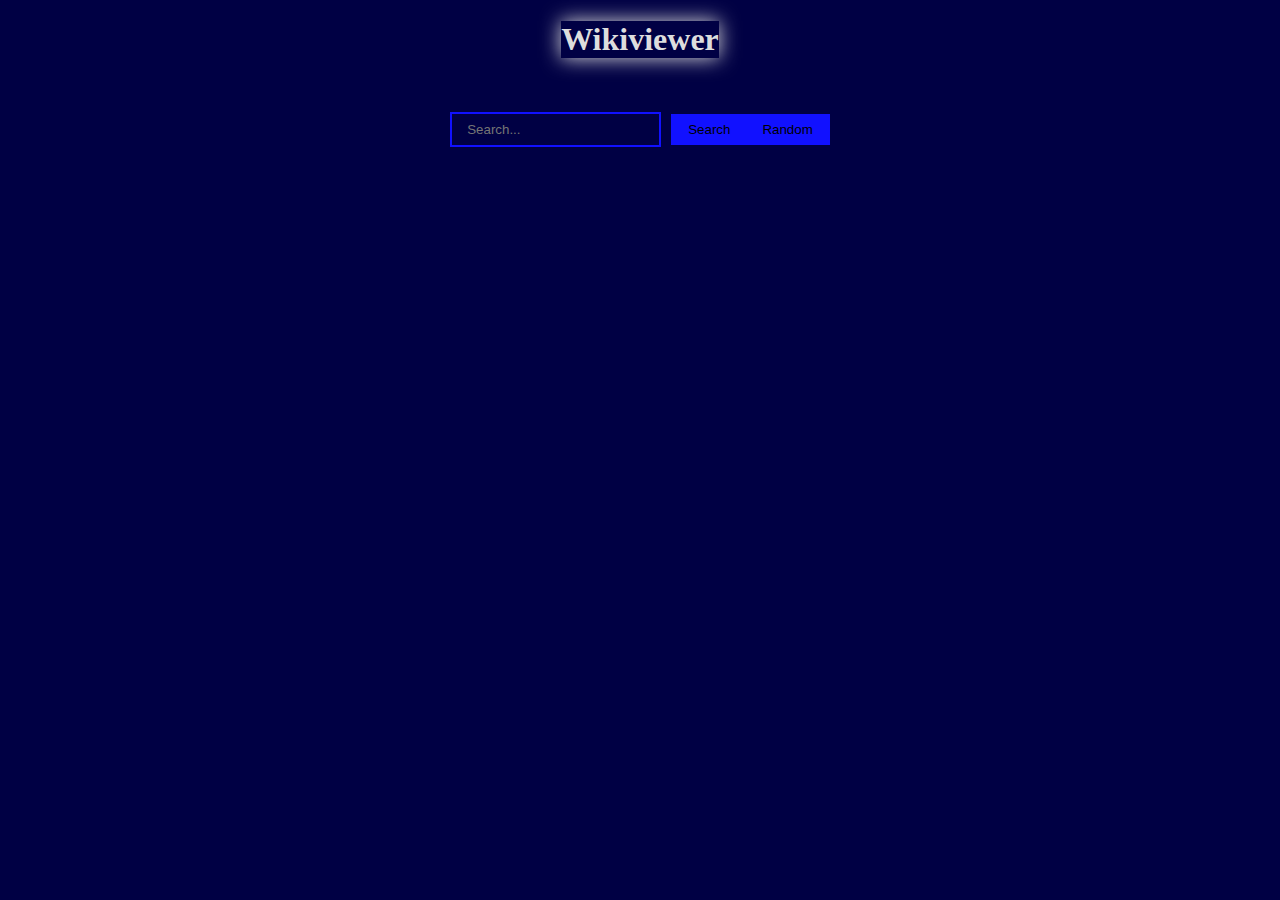
==== index.html @ 98c898c8 "Renamed wikiviewer.html to index.html" ====
<!DOCTYPE html> 
<html> 
  <head> 
    <meta charset="utf-8"> 
    <title>Wikipedia Viewer</title> 
    <script src="http://ajax.aspnetcdn.com/ajax/jQuery/jquery-2.2.3.min.js">
    </script> 
    <link rel="stylesheet" href="https://maxcdn.bootstrapcdn.com/bootstrap/3.3.6/css/bootstrap.min.css" integrity="sha384-1q8mTJOASx8j1Au+a5WDVnPi2lkFfwwEAa8hDDdjZlpLegxhjVME1fgjWPGmkzs7" crossorigin="anonymous"></link> 
    <link rel="stylesheet" type="text/css" href="css/wikiviewer.css"></link> 
  </head> 
  <body class="container-fluid"> 
    <div> 
      <h1 id="title">Wikiviewer</h1> 
    </div> 
    <div id="searchArea"> 
      <form> 
        <input id="searchBar" type="text" placeholder="Search..."> 
        <input class="button" id="searchButton" type="button" value="Search"> 
        <input class="button" id="randomButton" type="button" value="Random"> 
      </form> 
    </div> 
    <div id="results"></div> 
    <script src="js/index.js"></script> 
  </body> 
</html>
---- css/wikiviewer.css ----
html, body {
  height: 100%;
  width: 100%;
  padding: auto;
  margin: auto;
  background-color: #004;
  color: #DDD;
  text-align: center; }

.button {
  padding: 6px 15px;
  height: 110%;
  left: 6px;
  border: 2px solid #1111ff;
  background-color: #1111ff; }
  .button:hover {
    background-color: #7777ff; }

#title {
  display: inline-block;
  box-shadow: 0px 0px 20px #DDD; }

#searchArea {
  margin-top: 2em;
  text-align: center;
  color: #DDD; }
  #searchArea #searchBar {
    background-color: #004;
    padding: 8px 15px;
    border: 2px solid #1111ff; }
  #searchArea #searchButton {
    position: relative; }

#results {
  margin-top: 5em;
  color: #DDD; }
  #results h1 {
    background-color: #1111ff;
    margin-top: .25em; }
    #results h1:hover {
      background-color: #7777ff; }

/*# sourceMappingURL=wikiviewer.css.map */
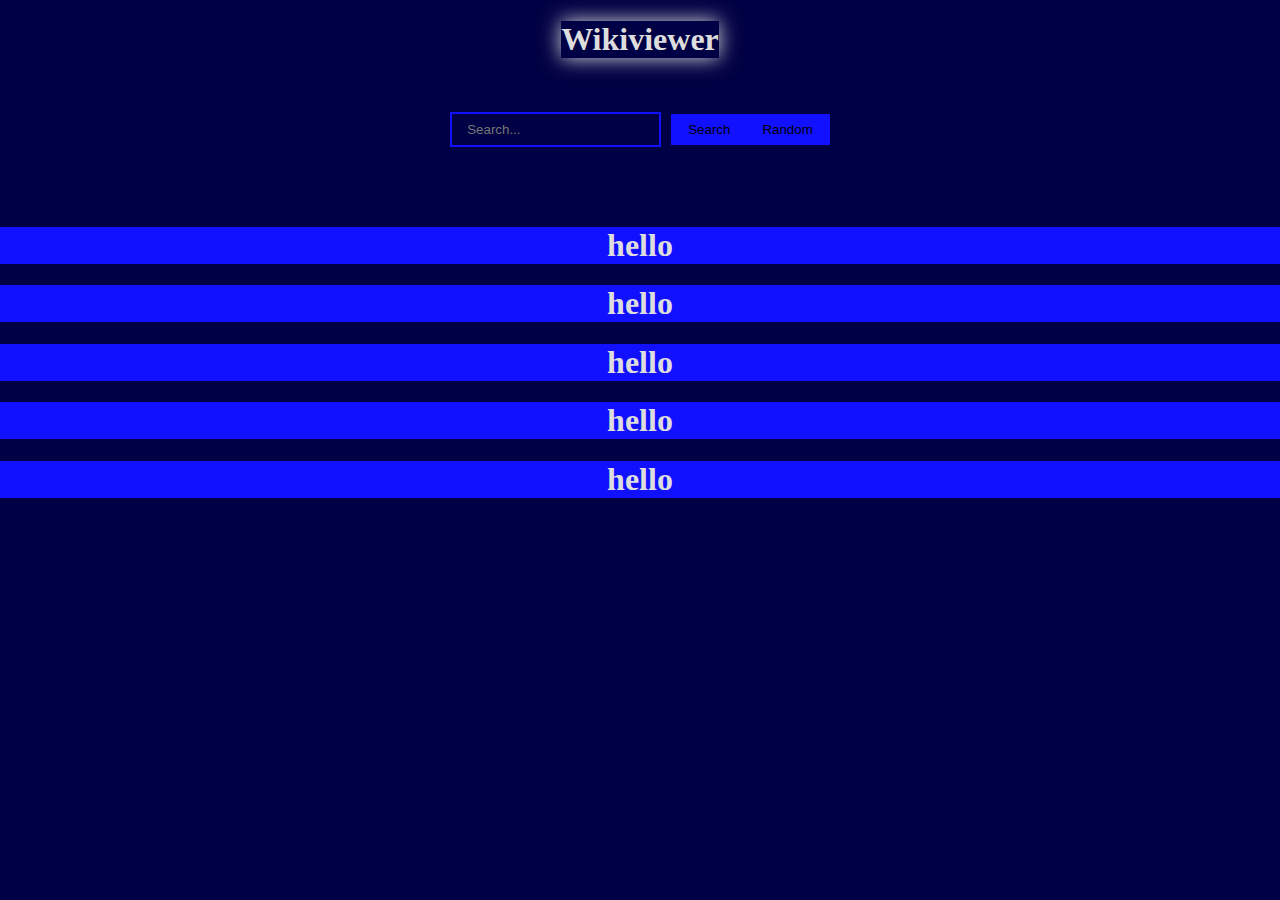
==== commit 3bc4b4fb: "Updating jquery" ====
--- a/index.html
+++ b/index.html
@@ -3,8 +3,6 @@
   <head> 
     <meta charset="utf-8"> 
     <title>Wikipedia Viewer</title> 
-    <script src="http://ajax.aspnetcdn.com/ajax/jQuery/jquery-2.2.3.min.js">
-    </script> 
     <link rel="stylesheet" href="https://maxcdn.bootstrapcdn.com/bootstrap/3.3.6/css/bootstrap.min.css" integrity="sha384-1q8mTJOASx8j1Au+a5WDVnPi2lkFfwwEAa8hDDdjZlpLegxhjVME1fgjWPGmkzs7" crossorigin="anonymous"></link> 
     <link rel="stylesheet" type="text/css" href="css/wikiviewer.css"></link> 
   </head> 
@@ -20,6 +18,8 @@
       </form> 
     </div> 
     <div id="results"></div> 
+    <script src="https://code.jquery.com/jquery-3.1.1.min.js">
+    </script> 
     <script src="js/index.js"></script> 
   </body> 
 </html> 
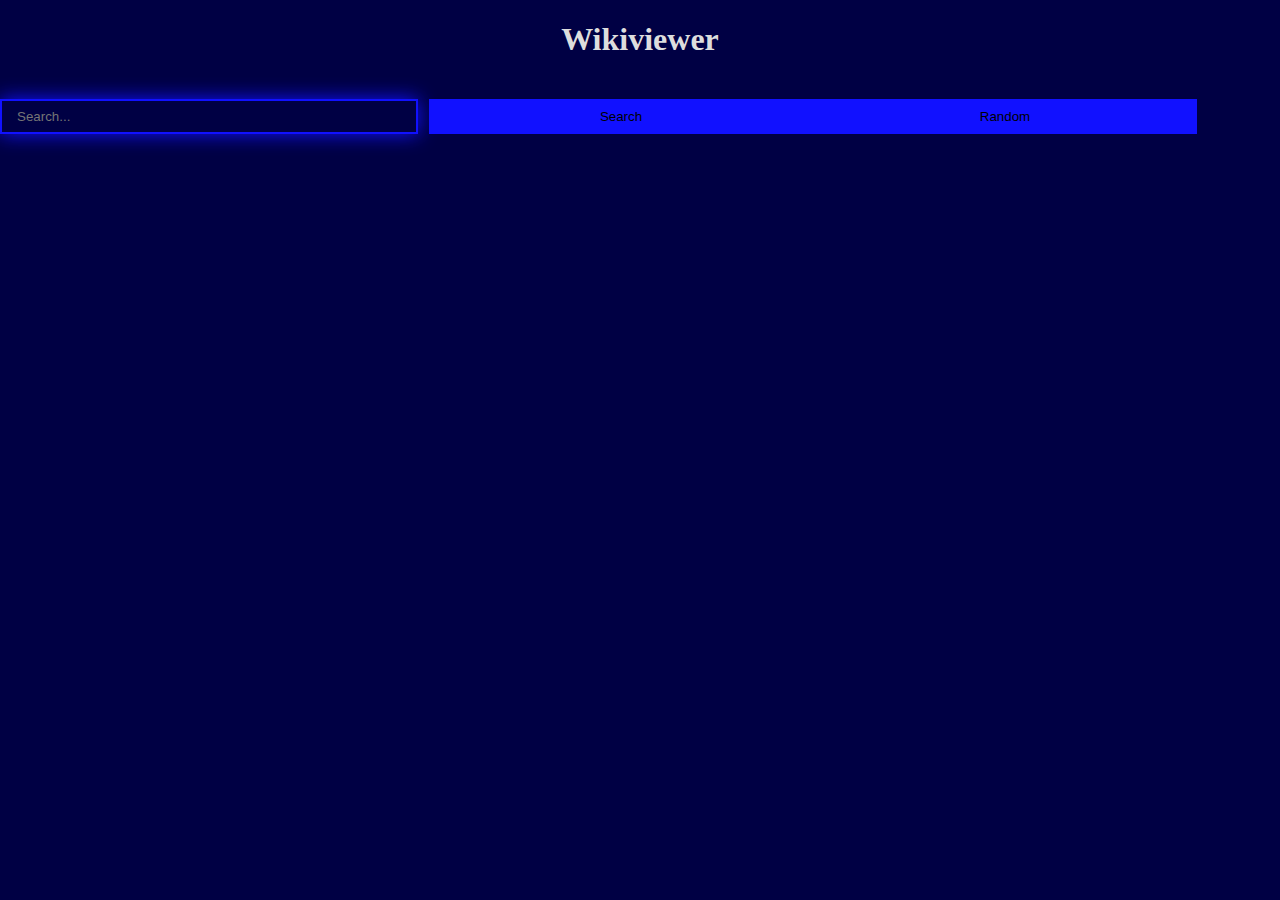
==== commit ec112d7a: "Displays search results as links" ====
--- a/index.html
+++ b/index.html
@@ -1,7 +1,7 @@
 <!DOCTYPE html> 
 <html> 
   <head> 
-    <meta charset="utf-8"> 
+    <meta charset="utf-8" name="viewport" content="width=device-width, initial-scale=1"/> 
     <title>Wikipedia Viewer</title> 
     <link rel="stylesheet" href="https://maxcdn.bootstrapcdn.com/bootstrap/3.3.6/css/bootstrap.min.css" integrity="sha384-1q8mTJOASx8j1Au+a5WDVnPi2lkFfwwEAa8hDDdjZlpLegxhjVME1fgjWPGmkzs7" crossorigin="anonymous"></link> 
     <link rel="stylesheet" type="text/css" href="css/wikiviewer.css"></link> 
@@ -10,11 +10,11 @@
     <div> 
       <h1 id="title">Wikiviewer</h1> 
     </div> 
-    <div id="searchArea"> 
+    <div class="row" id="searchArea"> 
       <form> 
-        <input id="searchBar" type="text" placeholder="Search..."> 
-        <input class="button" id="searchButton" type="button" value="Search"> 
-        <input class="button" id="randomButton" type="button" value="Random"> 
+        <input class="col-sm-4" id="searchBar" type="text" placeholder="Search..."> 
+        <input class="col-sm-4 button" id="searchButton" type="button" value="Search"> 
+        <input class="col-sm-4 button" id="randomButton" type="button" value="Random"> 
       </form> 
     </div> 
     <div id="results"></div> 
--- a/css/wikiviewer.css
+++ b/css/wikiviewer.css
@@ -8,8 +8,10 @@
   text-align: center; }
 
 .button {
-  padding: 6px 15px;
   height: 110%;
+  width: 30%;
+  padding: 8px 1px;
+  margin: 1px 1px;
   left: 6px;
   border: 2px solid #1111ff;
   background-color: #1111ff; }
@@ -17,27 +19,34 @@
     background-color: #7777ff; }
 
 #title {
-  display: inline-block;
-  box-shadow: 0px 0px 20px #DDD; }
+  display: inline-block; }
 
 #searchArea {
   margin-top: 2em;
-  text-align: center;
+  margin-left: 1%;
+  text-align: left;
+  display: inline;
   color: #DDD; }
   #searchArea #searchBar {
     background-color: #004;
+    width: 30%;
+    height: 10%;
     padding: 8px 15px;
-    border: 2px solid #1111ff; }
+    border: 2px solid #1111ff;
+    box-shadow: 0px 0px 20px #1111ff; }
   #searchArea #searchButton {
     position: relative; }
 
 #results {
   margin-top: 5em;
-  color: #DDD; }
+  text-align: left; }
   #results h1 {
+    padding-left: 5px; }
+  #results a, #results h1 {
+    color: #DDD;
     background-color: #1111ff;
     margin-top: .25em; }
-    #results h1:hover {
+    #results a:hover, #results h1:hover {
       background-color: #7777ff; }
 
 /*# sourceMappingURL=wikiviewer.css.map */
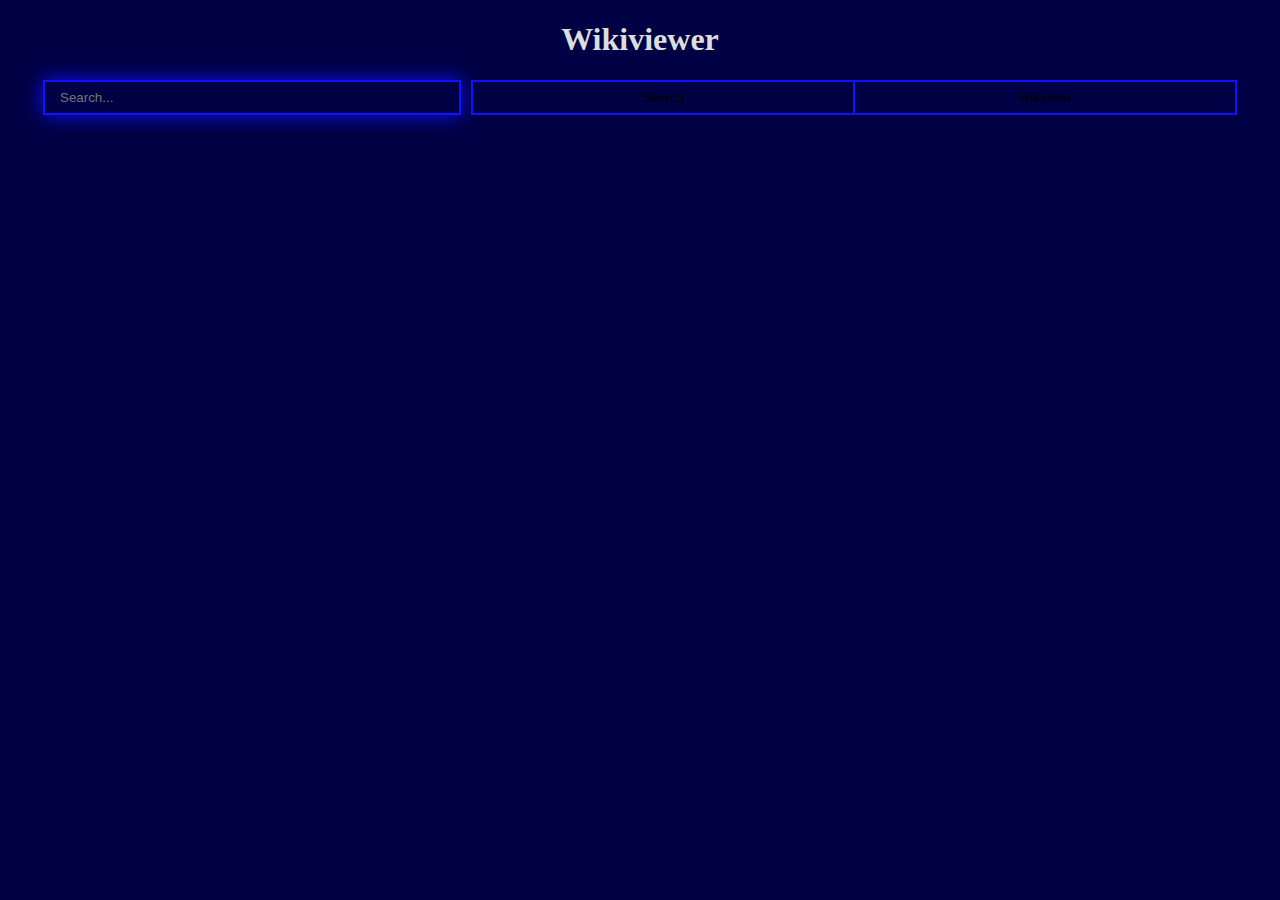
==== commit 17da9540: "Cards now show titles and excerpts" ====
--- a/index.html
+++ b/index.html
@@ -10,13 +10,11 @@
     <div> 
       <h1 id="title">Wikiviewer</h1> 
     </div> 
-    <div class="row" id="searchArea"> 
-      <form> 
-        <input class="col-sm-4" id="searchBar" type="text" placeholder="Search..."> 
-        <input class="col-sm-4 button" id="searchButton" type="button" value="Search"> 
-        <input class="col-sm-4 button" id="randomButton" type="button" value="Random"> 
-      </form> 
-    </div> 
+    <form id="searchArea"> 
+        <input id="searchBar" type="text" placeholder="Search..."> 
+        <input class="button" id="searchButton" type="button" value="Search"> 
+        <input class="button" id="randomButton" type="button" value="Random"> 
+    </form> 
     <div id="results"></div> 
     <script src="https://code.jquery.com/jquery-3.1.1.min.js">
     </script> 
--- a/css/wikiviewer.css
+++ b/css/wikiviewer.css
@@ -8,45 +8,50 @@
   text-align: center; }
 
 .button {
-  height: 110%;
+  height: 100%;
   width: 30%;
   padding: 8px 1px;
-  margin: 1px 1px;
   left: 6px;
   border: 2px solid #1111ff;
-  background-color: #1111ff; }
+  background-color: #004; }
   .button:hover {
-    background-color: #7777ff; }
+    background-color: #7777ff;
+    color: #111111; }
 
 #title {
   display: inline-block; }
 
 #searchArea {
-  margin-top: 2em;
-  margin-left: 1%;
-  text-align: left;
-  display: inline;
+  text-align: center;
   color: #DDD; }
   #searchArea #searchBar {
     background-color: #004;
     width: 30%;
-    height: 10%;
     padding: 8px 15px;
     border: 2px solid #1111ff;
     box-shadow: 0px 0px 20px #1111ff; }
   #searchArea #searchButton {
     position: relative; }
 
-#results {
-  margin-top: 5em;
-  text-align: left; }
-  #results h1 {
-    padding-left: 5px; }
-  #results a, #results h1 {
-    color: #DDD;
-    background-color: #1111ff;
-    margin-top: .25em; }
-    #results a:hover, #results h1:hover {
-      background-color: #7777ff; }
+a:link {
+  text-decoration: none; }
+a:hover {
+  text-decoration: none; }
+
+#resultCard {
+  text-align: justify;
+  color: #004;
+  background-color: #DDD; }
+  #resultCard:hover {
+    background-color: #777777;
+    text-decoration: none; }
+  #resultCard #resultTitle {
+    padding: 0px 5px;
+    font-weight: bold; }
+  #resultCard #resultBody {
+    padding-bottom: 1%;
+    padding-left: 1%;
+    padding-right: 1%;
+    text-indent: 3%; }
 
 /*# sourceMappingURL=wikiviewer.css.map */
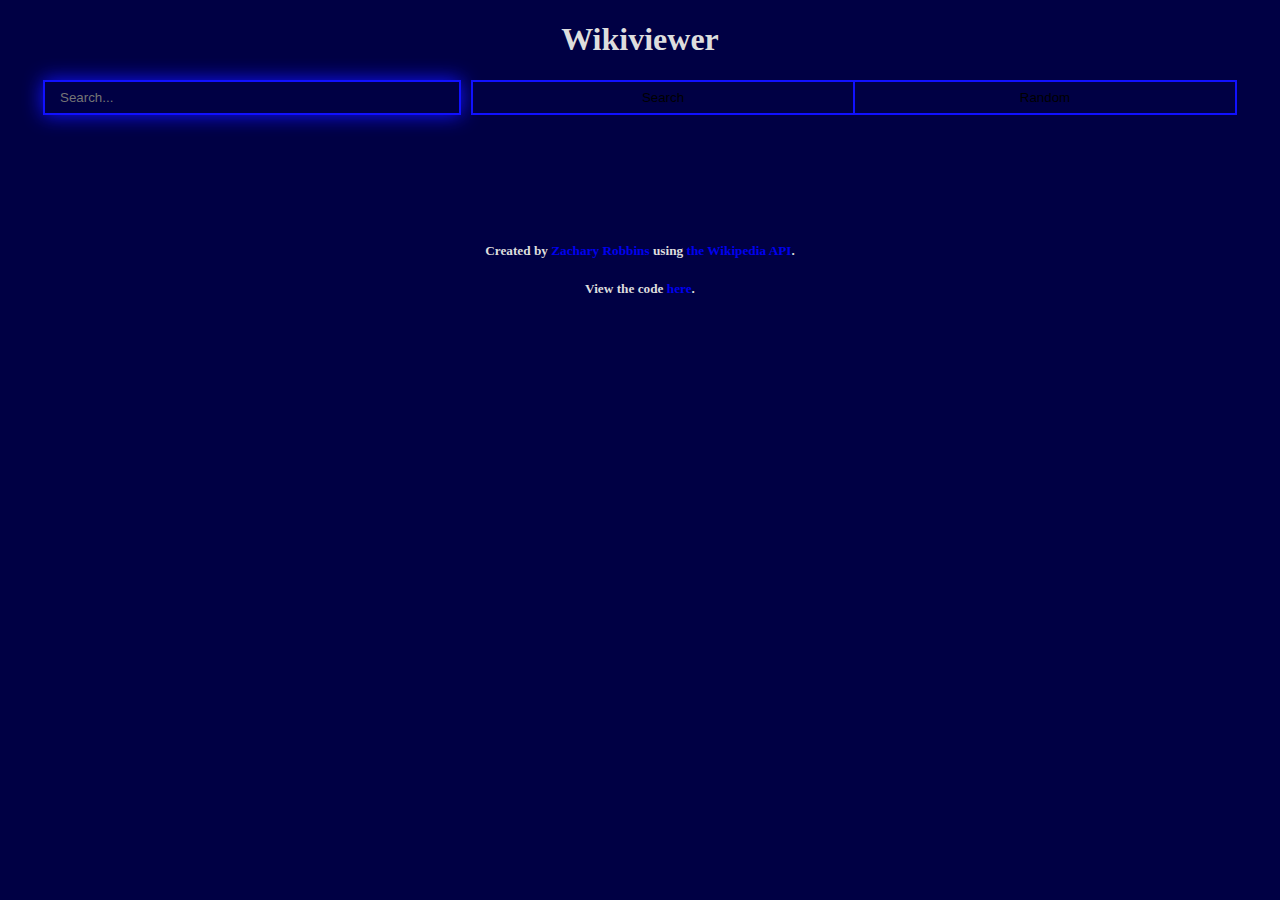
==== commit 91e6f4fa: "Changed the colors of the cards, added a footer" ====
--- a/index.html
+++ b/index.html
@@ -15,9 +15,15 @@
         <input class="button" id="searchButton" type="button" value="Search"> 
         <input class="button" id="randomButton" type="button" value="Random"> 
     </form> 
-    <div id="results"></div> 
+    <div id="results"></div>  
+  </body> 
+  <footer>
+    <h5>
+      Created by <a href="http://xaqiri.github.io">Zachary Robbins</a> using <a href="https://www.mediawiki.org/wiki/API">the Wikipedia API</a>.
+    </h5>
+    <h5>View the code <a href="https://github.com/Xaqiri/WikipediaViewer">here</a>.</h5> 
     <script src="https://code.jquery.com/jquery-3.1.1.min.js">
     </script> 
     <script src="js/index.js"></script> 
-  </body> 
+  </footer> 
 </html> 
--- a/css/wikiviewer.css
+++ b/css/wikiviewer.css
@@ -6,6 +6,9 @@
   background-color: #004;
   color: #DDD;
   text-align: center; }
+
+footer {
+  margin-top: 10%; }
 
 .button {
   height: 100%;
@@ -40,10 +43,10 @@
 
 #resultCard {
   text-align: justify;
-  color: #004;
-  background-color: #DDD; }
+  color: #DDD;
+  background-color: #1111ff; }
   #resultCard:hover {
-    background-color: #777777;
+    background-color: #7777ff;
     text-decoration: none; }
   #resultCard #resultTitle {
     padding: 0px 5px;
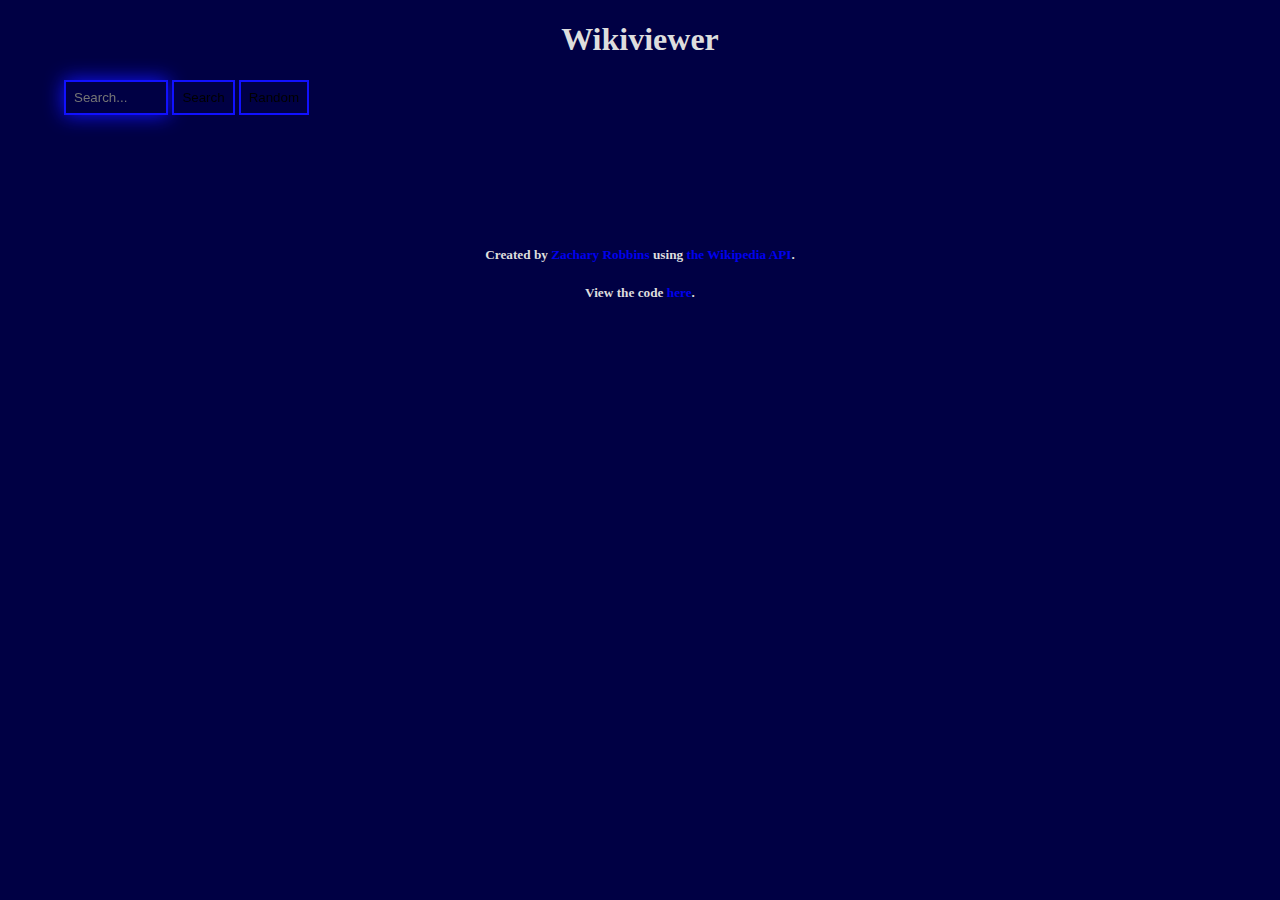
==== commit 10842dac: "Removed gap between buttons; sticky search area" ====
--- a/index.html
+++ b/index.html
@@ -15,6 +15,7 @@
         <input class="button" id="searchButton" type="button" value="Search"> 
         <input class="button" id="randomButton" type="button" value="Random"> 
     </form> 
+    <div id="separator"></div>
     <div id="results"></div>  
   </body> 
   <footer>
--- a/css/wikiviewer.css
+++ b/css/wikiviewer.css
@@ -8,13 +8,11 @@
   text-align: center; }
 
 footer {
-  margin-top: 10%; }
+  margin-top: 2%; }
 
 .button {
   height: 100%;
-  width: 30%;
-  padding: 8px 1px;
-  left: 6px;
+  padding: 8px 8px;
   border: 2px solid #1111ff;
   background-color: #004; }
   .button:hover {
@@ -25,12 +23,14 @@
   display: inline-block; }
 
 #searchArea {
-  text-align: center;
-  color: #DDD; }
+  color: #DDD;
+  margin-left: 5%;
+  text-align: left;
+  position: fixed; }
   #searchArea #searchBar {
     background-color: #004;
-    width: 30%;
-    padding: 8px 15px;
+    width: 25%;
+    padding: 8px 8px;
     border: 2px solid #1111ff;
     box-shadow: 0px 0px 20px #1111ff; }
   #searchArea #searchButton {
@@ -41,20 +41,36 @@
 a:hover {
   text-decoration: none; }
 
+#separator {
+  height: 10%; }
+
+#results {
+  padding: 2% 0%;
+  margin-left: 5%;
+  margin-right: 5%; }
+
 #resultCard {
   text-align: justify;
   color: #DDD;
-  background-color: #1111ff; }
+  border: 2px solid #1111ff;
+  background-color: #004;
+  margin-bottom: 1%;
+  overflow: hidden;
+  /*&:hover { 
+    //background-color: lighten($bg-color, 60%); 
+    //text-decoration: none; 
+  } */ }
   #resultCard:hover {
     background-color: #7777ff;
-    text-decoration: none; }
+    color: #111111; }
   #resultCard #resultTitle {
-    padding: 0px 5px;
+    padding-left: 1%;
+    padding-right: 1%;
     font-weight: bold; }
   #resultCard #resultBody {
     padding-bottom: 1%;
-    padding-left: 1%;
-    padding-right: 1%;
+    padding-left: 3%;
+    padding-right: 3%;
     text-indent: 3%; }
 
 /*# sourceMappingURL=wikiviewer.css.map */
